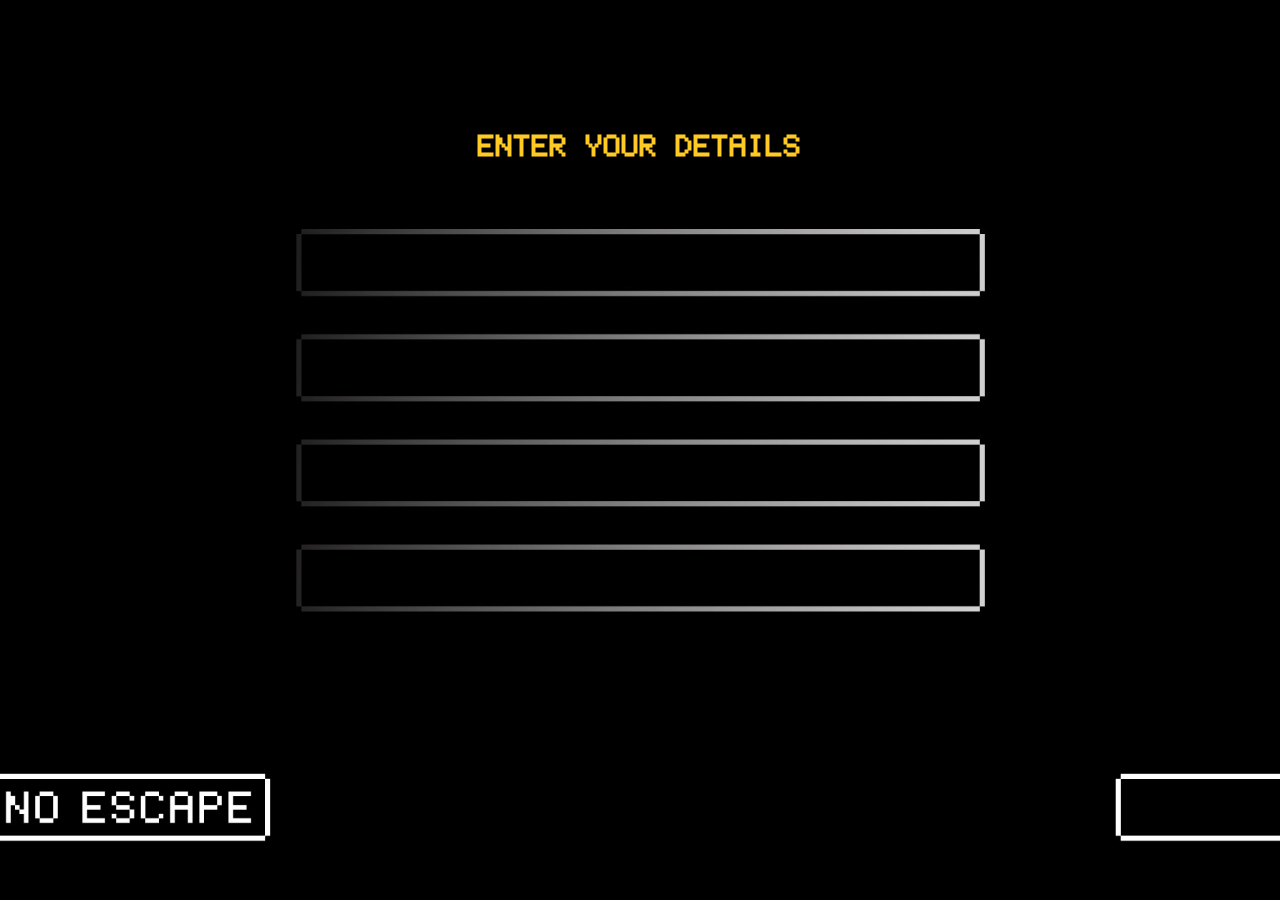
==== profile.html @ 10df8484 "Design the first page and abit of second page" ====
<!DOCTYPE html>
<html lang="en">
  <head>
    <meta charset="UTF-8" />
    <meta name="viewport" content="width=device-width, initial-scale=1.0" />
    <title>Profile</title>
    <link rel="stylesheet" href="./css/global.css" />
    <link rel="stylesheet" href="./css/profile_style.css" />
  </head>
  <body>
    <div id="title">
      <h2 id="profileTitle">ENTER YOUR DETAILS</h2>
    </div>
    <script src="./js/global.js"></script>
    <script src="./js/profile.js"></script>
  </body>
</html>
---- css/global.css ----
* {
  margin: 0;
  padding: 0;
  box-sizing: border-box;
}

@font-face {
  font-family: globalFont;
  src: url('../assets/font/graphfont.ttf');
}

body {
  font-family: globalFont;
  background-image: url('../assets/img/bgimg.jpg');
  background-size: cover;
  background-position: center;
  background-repeat: no-repeat;
  height: 100vh;
}
---- css/profile_style.css ----
body {
  background-image: url('../assets/img/profile_bgimg.jpg');
}

#title {
  display: flex;
  justify-content: center;
}

#title h2 {
  position: fixed;
  top: 15%;
  color: #ffca23;
}
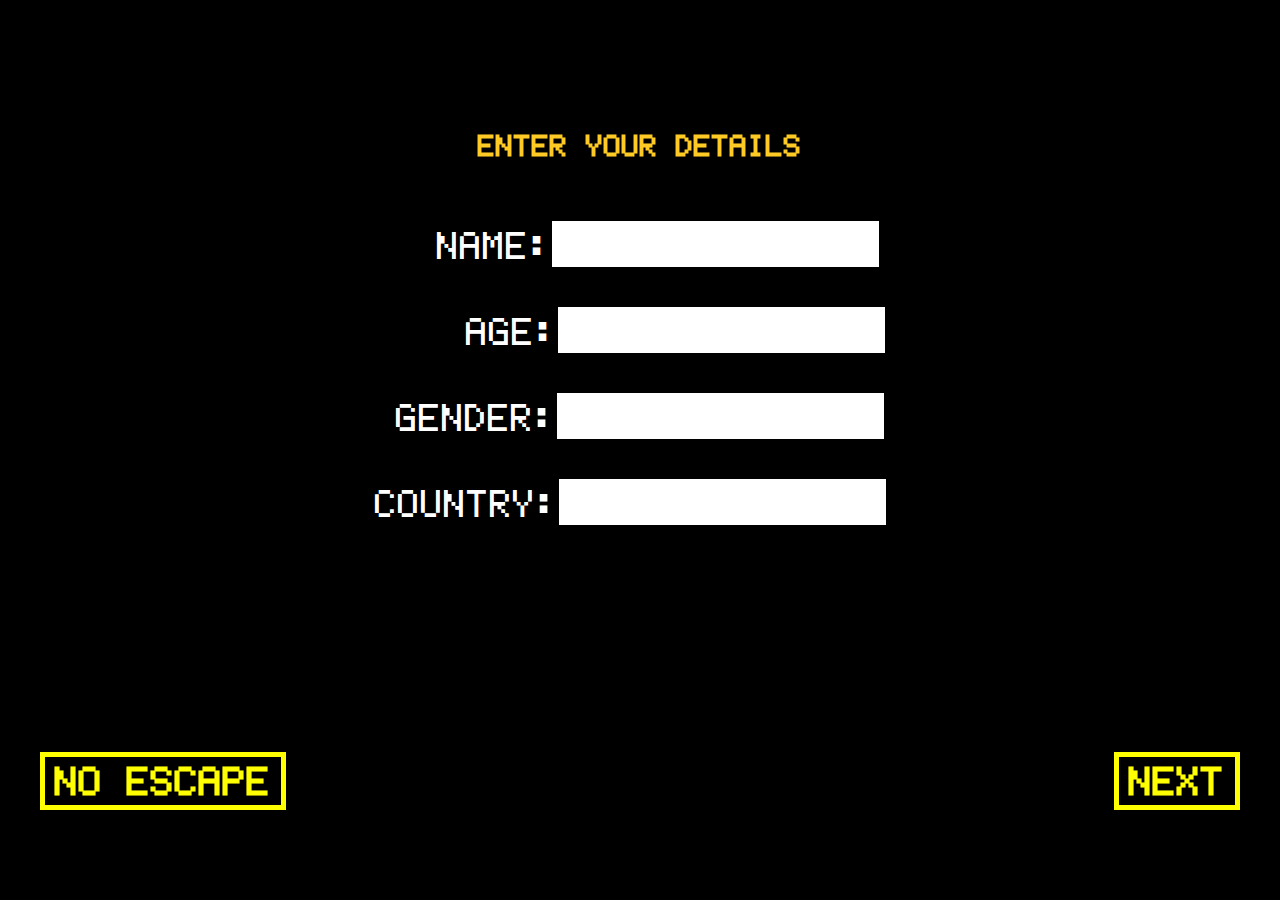
==== commit 5465bbcb: "Added profile and mission page" ====
--- a/profile.html
+++ b/profile.html
@@ -11,6 +11,32 @@
     <div id="title">
       <h2 id="profileTitle">ENTER YOUR DETAILS</h2>
     </div>
+    <div class="inpWrapper">
+      <div class="userInp" id="nameBox">
+        <p>NAME:</p>
+        <input type="text" name="" id="" />
+      </div>
+
+      <div class="userInp" id="ageBox">
+        <p>AGE:</p>
+        <input type="number" name="" id="" />
+      </div>
+
+      <div class="userInp">
+        <p>GENDER:</p>
+        <input type="text" name="" id="" />
+      </div>
+
+      <div class="userInp" id="countryBox">
+        <p>COUNTRY:</p>
+        <input type="text" name="" id="" />
+      </div>
+    </div>
+    <div class="footer">
+      <h1>NO ESCAPE</h1>
+      <h1 id="next">NEXT</h1>
+    </div>
+
     <script src="./js/global.js"></script>
     <script src="./js/profile.js"></script>
   </body>
--- a/css/global.css
+++ b/css/global.css
@@ -11,9 +11,9 @@
 
 body {
   font-family: globalFont;
-  background-image: url('../assets/img/bgimg.jpg');
   background-size: cover;
   background-position: center;
   background-repeat: no-repeat;
   height: 100vh;
+  color: white;
 }
--- a/css/profile_style.css
+++ b/css/profile_style.css
@@ -1,5 +1,5 @@
 body {
-  background-image: url('../assets/img/profile_bgimg.jpg');
+  background-color: black;
 }
 
 #title {
@@ -12,3 +12,59 @@
   top: 15%;
   color: #ffca23;
 }
+
+.userInp {
+  display: flex;
+  justify-content: center;
+  transform: translateY(13rem);
+}
+.inpWrapper div {
+  padding: 20px;
+}
+
+.userInp input {
+  font-family: globalFont;
+  color: white;
+  border: 0px;
+  padding: 12px 10px;
+  transform: translateY(-7px);
+  text-align: left;
+  font-size: 25px;
+}
+.userInp p {
+  font-size: 30px;
+  transform: translateY(5px);
+}
+
+#ageBox {
+  margin-left: 70px;
+}
+
+#nameBox {
+  margin-left: 35px;
+}
+
+#countryBox {
+  margin-right: 20px;
+}
+
+.footer {
+  display: flex;
+  justify-content: space-between;
+  position: fixed;
+  bottom: 50px;
+  width: 100%;
+}
+
+.footer h1 {
+  margin: 40px;
+  color: yellow;
+  border: 5px solid yellow;
+  padding: 10px;
+}
+
+#next:hover {
+  cursor: pointer;
+  color: white;
+  border-color: white;
+}
